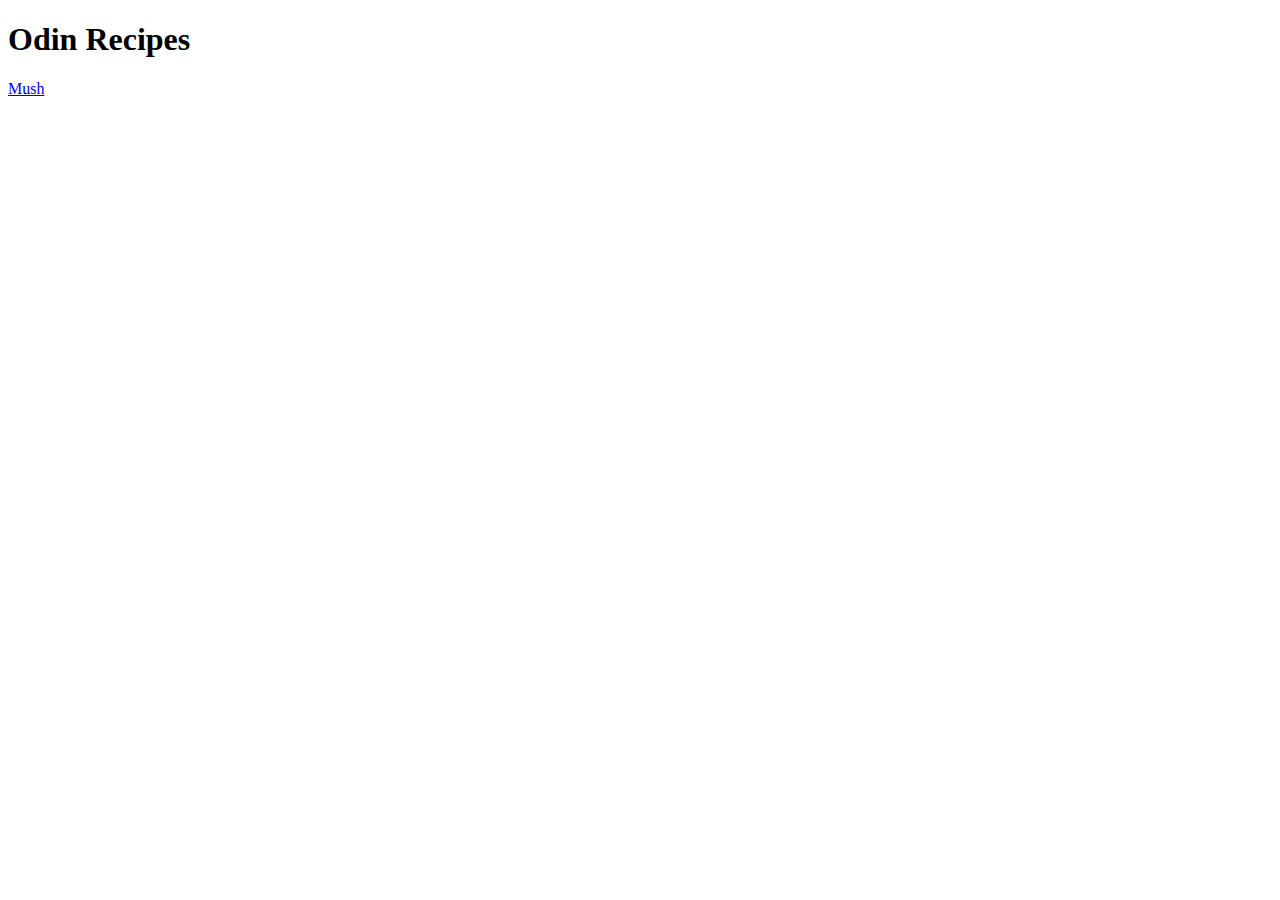
==== odin-recipes/index.html @ 219bd62f "Created index.html and mush.html" ====
<!DOCTYPE html>


<html lang="en">

<head>
    <meta charset="UTF-8">
    <title> Odin-recipes </title>
</head>

<body>
    <h1> Odin Recipes </h1>
    <a href="./recipes/mush.html"> Mush </a>

</body>


</html>
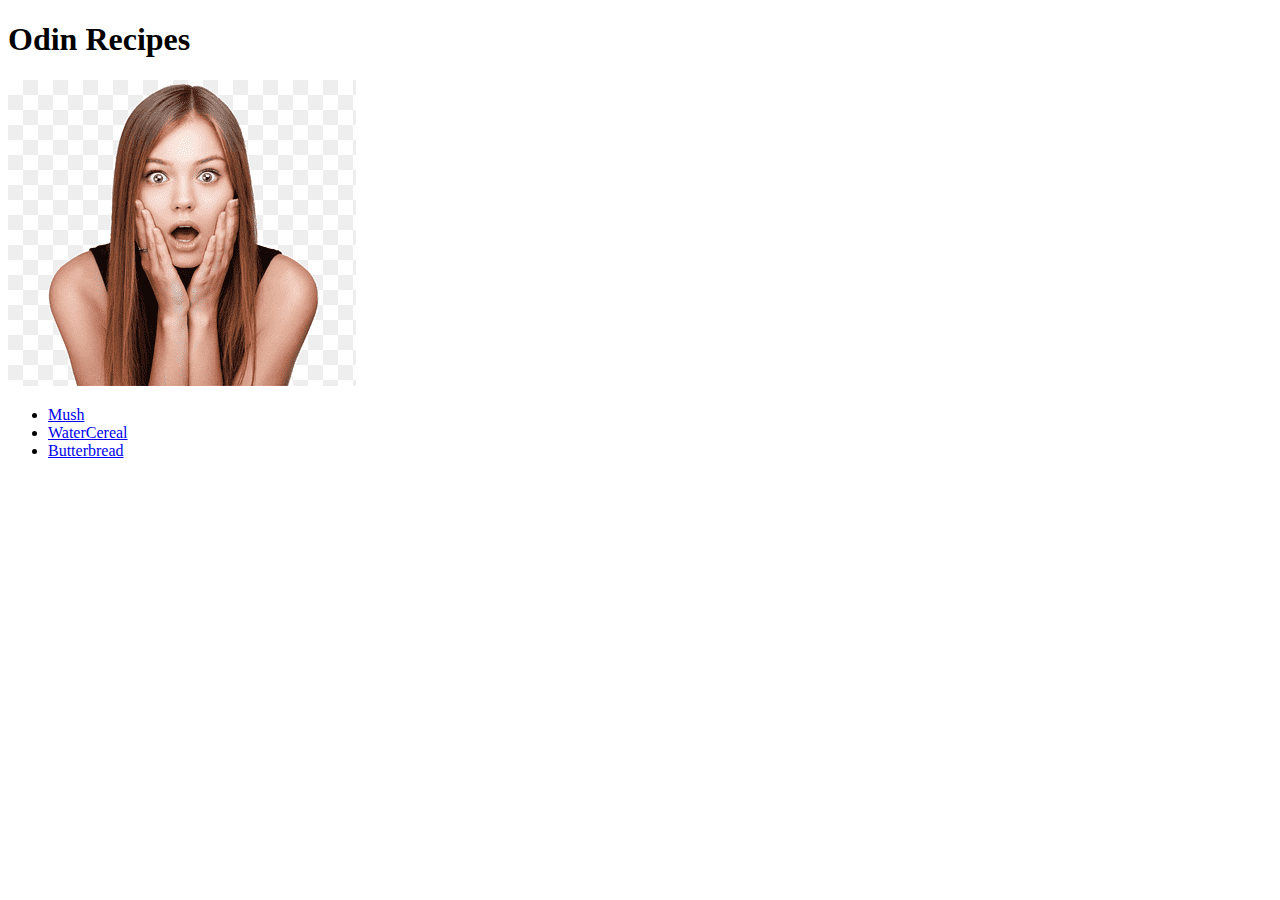
==== commit 771d4bcc: "added butterbread.html" ====
--- a/odin-recipes/index.html
+++ b/odin-recipes/index.html
@@ -10,7 +10,14 @@
 
 <body>
     <h1> Odin Recipes </h1>
-    <a href="./recipes/mush.html"> Mush </a>
+
+    <img src="./images/clickbait.png" alt="a picture of a surprised lady." >
+
+    <ul>
+    <li> <a href="./recipes/mush.html"> Mush </a></li>
+    <li><a href="./recipes/watercereal.html"> WaterCereal </a></li>
+    <li><a href="./recipes/butterbread.html" > Butterbread </a> </li>
+    </ul>
 
 </body>
 
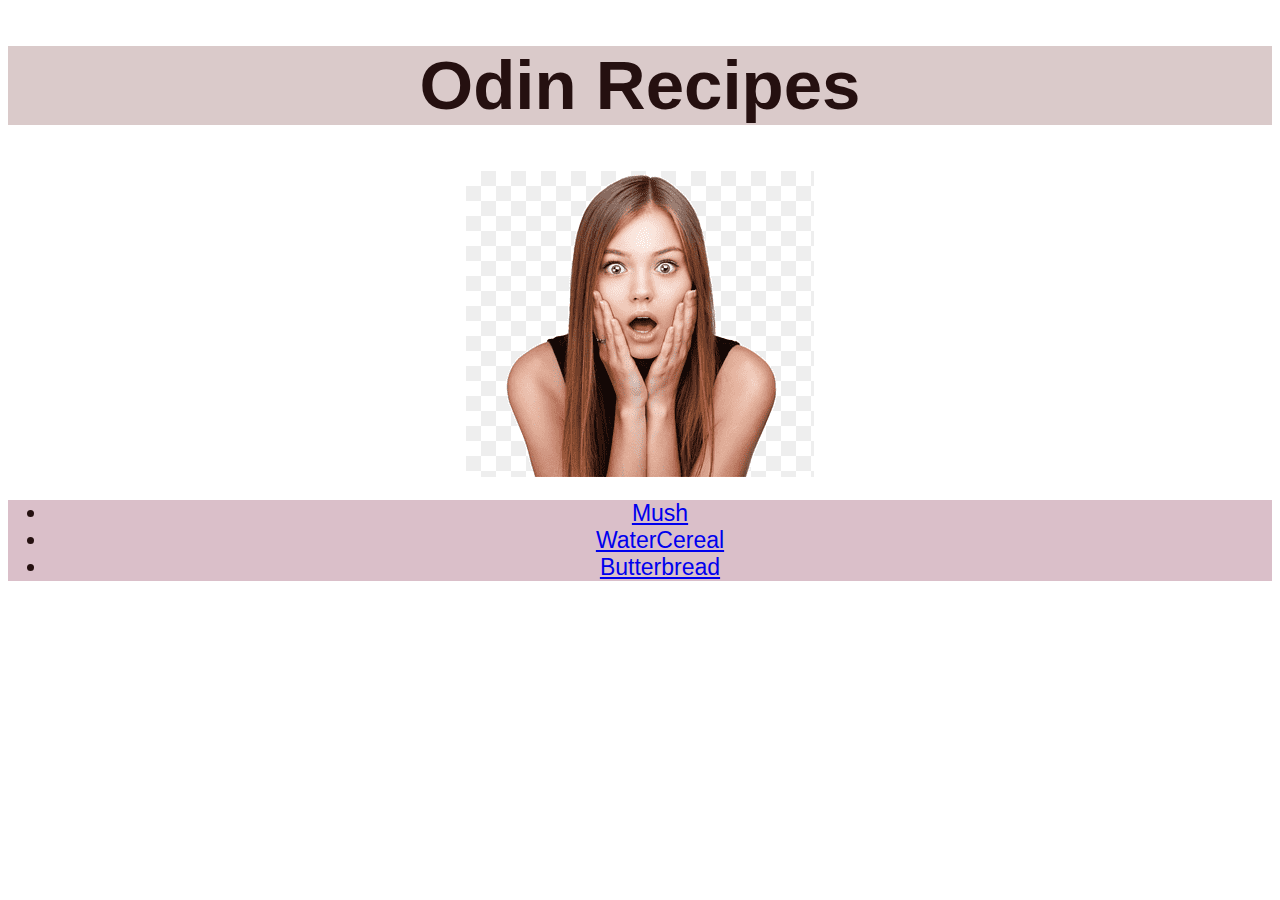
==== commit 0a3ec06d: "Added CSS to recipes project" ====
--- a/odin-recipes/index.html
+++ b/odin-recipes/index.html
@@ -6,12 +6,15 @@
 <head>
     <meta charset="UTF-8">
     <title> Odin-recipes </title>
+
+    <link rel="stylesheet" href="./styles.css">
+
 </head>
 
 <body>
     <h1> Odin Recipes </h1>
 
-    <img src="./images/clickbait.png" alt="a picture of a surprised lady." >
+    <img src="./images/clickbait.png" alt="a picture of a surprised lady." class="mage" >
 
     <ul>
     <li> <a href="./recipes/mush.html"> Mush </a></li>
--- a/odin-recipes/styles.css
+++ b/odin-recipes/styles.css
@@ -0,0 +1,53 @@
+
+
+h1 {
+    font-family: 'Trebuchet MS', 'Lucida Sans Unicode', 'Lucida Grande', 'Lucida Sans', Arial, sans-serif;
+    font-size: 69px;
+    color: #251010;
+    background-color: #dacaca;
+    text-align: center;
+}
+
+ol {
+    font-family: Georgia, 'Times New Roman', Times, serif;
+    font-size: 23px;
+    color: #251010;
+    background-color: #c7e6ca;
+    text-align: center;
+}
+
+ul {
+    font-family:'Segoe UI', Tahoma, Geneva, Verdana, sans-serif;
+    font-size: 23px;
+    color: #251010;
+    background-color: #dabfc9;
+    text-align: center;
+}
+
+
+h3 {
+    font-family: Verdana, Geneva, Tahoma, sans-serif;    
+    font-size: 70;
+    text-align: center;
+}
+
+h4 {
+    font-family: Verdana, Geneva, Tahoma, sans-serif;    
+    font-size: 70;
+    text-align: center;
+}
+
+.mage {
+    display: block;
+    margin-left: auto;
+    margin-right: auto;
+}
+
+p {
+    text-align: center;
+    font-family: 'Lucida Sans', 'Lucida Sans Regular', 'Lucida Grande', 'Lucida Sans Unicode', Geneva, Verdana, sans-serif;
+
+}
+
+
+
